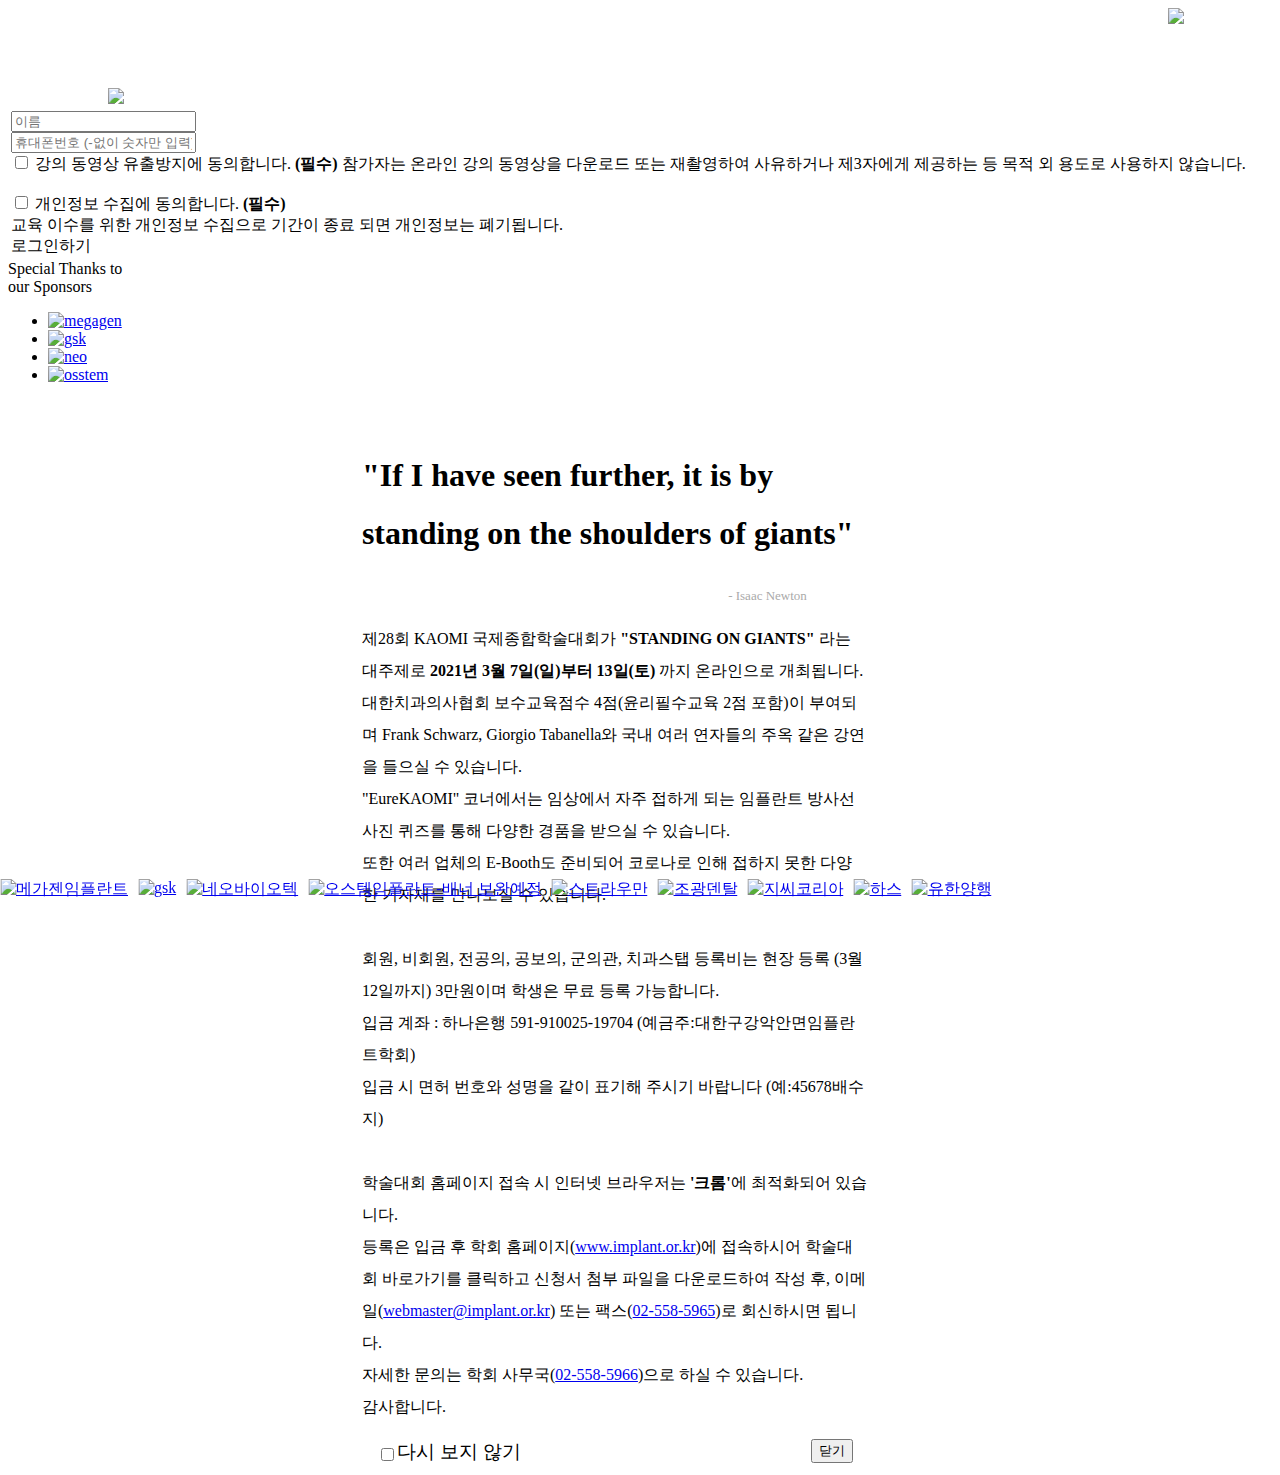
==== project2/project2/index.html @ 67e2d8dd "no message" ====
<!DOCTYPE html>
<html lang="ko">

<head>
    <meta charset="UTF-8">
    <title>PREPARATION FOR THE NEXT DECADE OF PROSTHODONTICS</title>
    <link rel="stylesheet" href="./static/css/common.css?v=201130_10">
    <link rel="stylesheet" href="./static/css/main2.css?v=201202_1">
</head>

<body>
    <div class="pr wrap">
            <div class="bg_div" >
                <img src="./static/images/header_index_text.png" style="width:60%; margin-top: 80px; margin-left: 100px;" >
                <img src="./static/images/logo_kaomi_index_white2.png" style="width: 8%;position: absolute; right: 10px;">
        
            </div>
        <section style="display: block; margin-left: auto; margin-top: auto;">
            <!-- <h1 class="txt-c h1-login_title">
                    COMSOL CONFERENCE 2020 seoul에 오신 것을 환영합니다.<br>
                    사전등록하신 정보를 입력해 주세요.
                </h1> -->
            <div class="basic-w dday" style="display: none;">
                <span class="js-dday"></span>
            </div>
            <div class="login-w" >
                <table class="login_wrap" >
                    <tbody>
                        <tr>
                            <td class="login_form">
                                <div class="font0">
                                    <div class="login_inputs">
                                        <div>
                                            <input type="text" id="name" placeholder="이름" required>
                                        </div>
                                        <div>
                                            <input type="text" id="phone" placeholder="휴대폰번호 (-없이 숫자만 입력)" id="phone"
                                        onkeyup="this.value=this.value.replace(/[^\d]/,'')" required>
                                        </div>
                               
                                    
                                    <div class="login_agree">
                                        <label>
                                            <input type="checkbox" required class="vm">
                                            <span>강의 동영상 유출방지에 동의합니다.</span>
                                        </label><b class="font-important" data-pop_index="1"
                                            style="cursor: pointer;">(필수)</b>
                                        <span class="pop_guide">참가자는 온라인 강의 동영상을 다운로드 또는 재촬영하여 사유하거나 제3자에게 제공하는 등 목적 외
                                            용도로
                                            사용하지 않습니다.</span>
                                        <br><br>
                                        <label>
                                            <input type="checkbox" required class="vm">
                                            <span>개인정보 수집에 동의합니다. <b class="font-important js-pop">(필수)</b></span>
                                        </label><br>
                                        <span class="pop_guide">교육 이수를 위한 개인정보 수집으로 기간이 종료 되면 개인정보는 폐기됩니다.</span>
                                    </div>
                                    <span class="btn login_btn" id="submit">로그인하기</span>
                                </div>
                            </td>
                        </tr>
                    </tbody>
                </table>
            </div>
            <!-- <div  class ="float_bar"style="padding-top:10%; top: 0px;"> -->
            <div class="slide_wrap" style="position:fixed; bottom:0; right:0; left: 0;">
                <div class="basic-w slide_container">
                    <div class="js-bx_wrap">
                        <div>
                            <a href="http://www.megagen.co.kr/" target="_blank">
                                <img src="./static/images/logo_bot_01.png?v=201127" alt="메가젠임플란트">
                            </a>
                        </div>
                        <div>
                            <a href="http://www.gskhealthpartner.com/" target="_blank">
                                <img src="./static/images/logo_bot_02.png?v=201127" alt="gsk">
                            </a>
                        </div>
                        <div>
                            <a href="http://www.neobiotech.co.kr/" target="_blank">
                                <img src="./static/images/logo_bot_03.png?v=201127" alt="네오바이오텍">
                            </a>
                        </div>
                        <div>
                            <a href="https://www.denall.com/main" target="_blank">
                                <img src="./static/images/logo_bot_04.png?v=201127" alt="오스템임플란트-배너 보완예정">
                            </a>
                        </div>
                        <div>
                            <a href="https://www.straumann.com/kr/ko/discover/virtuo-vivo.html" target="_blank">
                                <img src="./static/images/logo_bot_05.png?v=201127" alt="스트라우만">
                            </a>
                        </div>
                        <div>
                            <a href="http://www.chokwangdental.co.kr" target="_blank">
                                <img src="./static/images/logo_bot_06.png?v=201127" alt="조광덴탈">
                            </a>
                        </div>
                        <div>
                            <a href="http://www.gckorea.co.kr/new2017/sub/hidden/hidden.asp?idx=4BH8SL2K1M" target="_blank">
                                <img src="./static/images/logo_bot_07.png?v=201127" alt="지씨코리아">
                            </a>
                        </div>
                        <div>
                            <a href="https://www.hassbio.com/" target="_blank">
                                <img src="./static/images/logo_bot_08.png?v=201127" alt="하스">
                            </a>
                        </div>
                        <div>
                            <a href="https://www.youtube.com/channel/UCX0yBcImtVvIW5t5xmW1ShA" target="_blank">
                                <img src="./static/images/logo_bot_09.png?v=201127" alt="유한양행">
                            </a>
                        </div>
                        
                    </div>
                </div>
            </div>
            <!-- </div> -->
            <div class="float_banner" style="top: 100px;">
                <div class="fb-tit">Special Thanks to<br>our Sponsors</div>
                <div class="fb-conts">
                    <ul>
                        <li class="fb-dia">
                            <a href="http://www.megagen.co.kr/" target="_blank">
                                <img src="./static/images/logo_fb_01_megagen.png?v=201127" alt="megagen">
                            </a>
                        </li>
                        <li>
                            <a href="https://www.gskhealthpartner.com/" target="_blank">
                                <img src="./static/images/logo_fb_02_gsk.png?v=201127" alt="gsk">
                            </a>
                        </li>
                        <li class="fb-platinum">
                            <a href="https://neobiotech.co.kr/" target="_blank">
                                <img src="./static/images/logo_fb_03_neo.png?v=201127" alt="neo">
                            </a>
                        </li>
                        <li class="fb-gold">
                            <a href="https://www.denall.com/main" target="_blank">
                                <img src="./static/images/logo_fb_04_osstem.png?v=201127" alt="osstem">
                            </a>
                        </li>
                    </ul>
                </div>
            </div>
        </section>
        <!--  style="display: block;" -->
        <div class="pop_bg"  style="display:block;"></div>
            <div class="pop_wrap" id ="popup" style="margin-left:28%;margin-top: 5%;width: 40%;"> 
                <div class="pop_title" style="line-height: 1.8;">
                    <h1>"If I have seen further, it is by standing on the shoulders of giants"</h1>
                    <span class="pop_x">
                        <span class="js-main_hide_pop"></span>
                    </span>
                    <div style="text-align:right;color: #aaa;width: 88%;font-size: small;">- Isaac Newton</div> 
                </div>
                <div class="pop_content pop_term">
                    <p style="line-height: 2.0;">
                        제28회 KAOMI 국제종합학술대회가 <b>"STANDING ON GIANTS"</b> 라는 대주제로 <b>2021년 3월 7일(일)부터 13일(토)</b> 까지 온라인으로 개최됩니다.<br>
                        대한치과의사협회 보수교육점수 4점(윤리필수교육 2점 포함)이 부여되며 Frank Schwarz, Giorgio Tabanella와 국내 여러 연자들의 주옥 같은 강연을 들으실 수 있습니다.<br>
                        "EureKAOMI" 코너에서는 임상에서 자주 접하게 되는 임플란트 방사선 사진 퀴즈를 통해 다양한 경품을 받으실 수 있습니다.<br>
                        또한 여러 업체의 E-Booth도 준비되어 코로나로 인해 접하지 못한 다양한 기자재를 만나보실 수 있습니다.<br>
                        <br>
                        회원, 비회원, 전공의, 공보의, 군의관, 치과스탭 등록비는 현장 등록 (3월 12일까지) 3만원이며 학생은 무료 등록 가능합니다.<br>
                        입금 계좌 : 하나은행 591-910025-19704 (예금주:대한구강악안면임플란트학회)<br>
                        입금 시 면허 번호와 성명을 같이 표기해 주시기 바랍니다 (예:45678배수지)<br>
                        <br>
                        학술대회 홈페이지 접속 시 인터넷 브라우저는 <b>'크롬'</b>에 최적화되어 있습니다.<br>
                        등록은 입금 후 학회 홈페이지(<a class="nt_wrap" href="http://implant.or.kr" target="_blank">www.implant.or.kr</a>)에 접속하시어 학술대회 바로가기를 클릭하고 신청서 첨부 파일을 다운로드하여 작성 후, 
                        이메일(<a class="nt_wrap" href="mailto:webmaster@implant.or.kr">webmaster@implant.or.kr</a>) 또는
                        팩스(<a class="nt_wrap" href="tel:02-558-5965" >02-558-5965</a>)로 회신하시면 됩니다.<br>
                        자세한 문의는 학회 사무국(<a class="nt_wrap" href="tel:02-558-5966" >02-558-5966</a>)으로 하실 수 있습니다.<br>
                        감사합니다.
                       
                    </p>
                </div>
                <!-- <div style="text-align: center;"> -->
                    <!-- <button type="button" id="noDisplay"><span>다시보지 않기</span></button> -->
                    <!-- <label><input type="checkbox" id="noDisplay" name="chkbox">다시보지 않기</label> -->
                
                <!-- </div> -->
               
                    <div style="width: 45%; float: left;margin-bottom: 10px;margin-left: 15px;">
                        <span id="check"><input type="checkbox" value="checkbox" name="chkbox" id="chkday"/><label for="chkday" style="font-size: larger; vertical-align:3px;">다시 보지 않기</label></span>
                    </div>
                    <div style="float: right;margin-right: 15px;margin-bottom: 10px;">
                        <button type="button" ><span  id="close">닫기</span></button>
                    </div>  
                
            </div>
        
    </div>
    <script src="./static/lib/jquery-1.12.4.min.js"></script>
    <script src="./static/lib/bxslider/jquery.bxslider.min.js"></script>
    <script src="./static/lib/moment.min.js"></script>
    <script src="./static/js/main.js?v=201207_2"></script>
    <script src="./static/js/main2.js?v=201207_2"></script>
    <script src="./static/js/alertText.js?v=201130_10"></script>
    <script src="./static/js/index.js?v=201218"></script>
</body>

</html>
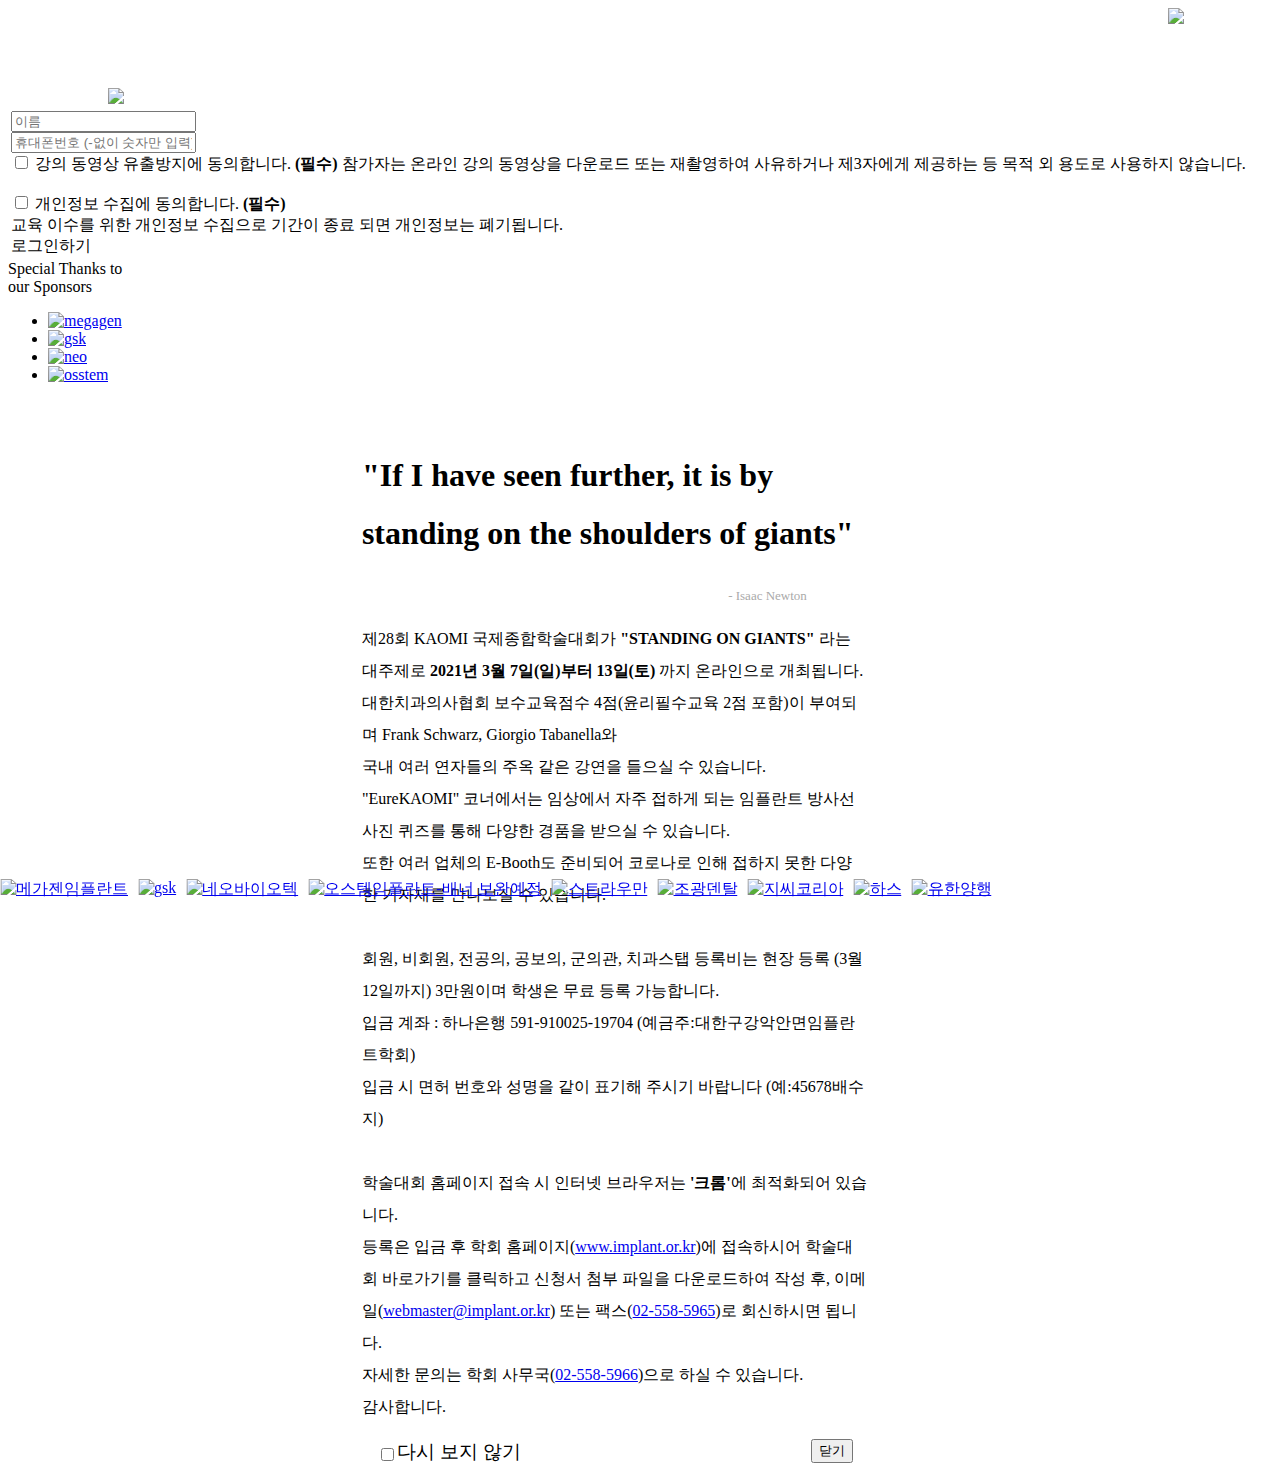
==== commit dad62acf: "no message" ====
--- a/project2/project2/index.html
+++ b/project2/project2/index.html
@@ -145,7 +145,7 @@
             </div>
         </section>
         <!--  style="display: block;" -->
-        <div class="pop_bg"  style="display:block;"></div>
+        <div class="pop_bg" id="popup_bg" ></div>
             <div class="pop_wrap" id ="popup" style="margin-left:28%;margin-top: 5%;width: 40%;"> 
                 <div class="pop_title" style="line-height: 1.8;">
                     <h1>"If I have seen further, it is by standing on the shoulders of giants"</h1>
@@ -157,7 +157,7 @@
                 <div class="pop_content pop_term">
                     <p style="line-height: 2.0;">
                         제28회 KAOMI 국제종합학술대회가 <b>"STANDING ON GIANTS"</b> 라는 대주제로 <b>2021년 3월 7일(일)부터 13일(토)</b> 까지 온라인으로 개최됩니다.<br>
-                        대한치과의사협회 보수교육점수 4점(윤리필수교육 2점 포함)이 부여되며 Frank Schwarz, Giorgio Tabanella와 국내 여러 연자들의 주옥 같은 강연을 들으실 수 있습니다.<br>
+                        대한치과의사협회 보수교육점수 4점(윤리필수교육 2점 포함)이 부여되며 Frank Schwarz, Giorgio Tabanella와<br> 국내 여러 연자들의 주옥 같은 강연을 들으실 수 있습니다.<br>
                         "EureKAOMI" 코너에서는 임상에서 자주 접하게 되는 임플란트 방사선 사진 퀴즈를 통해 다양한 경품을 받으실 수 있습니다.<br>
                         또한 여러 업체의 E-Booth도 준비되어 코로나로 인해 접하지 못한 다양한 기자재를 만나보실 수 있습니다.<br>
                         <br>
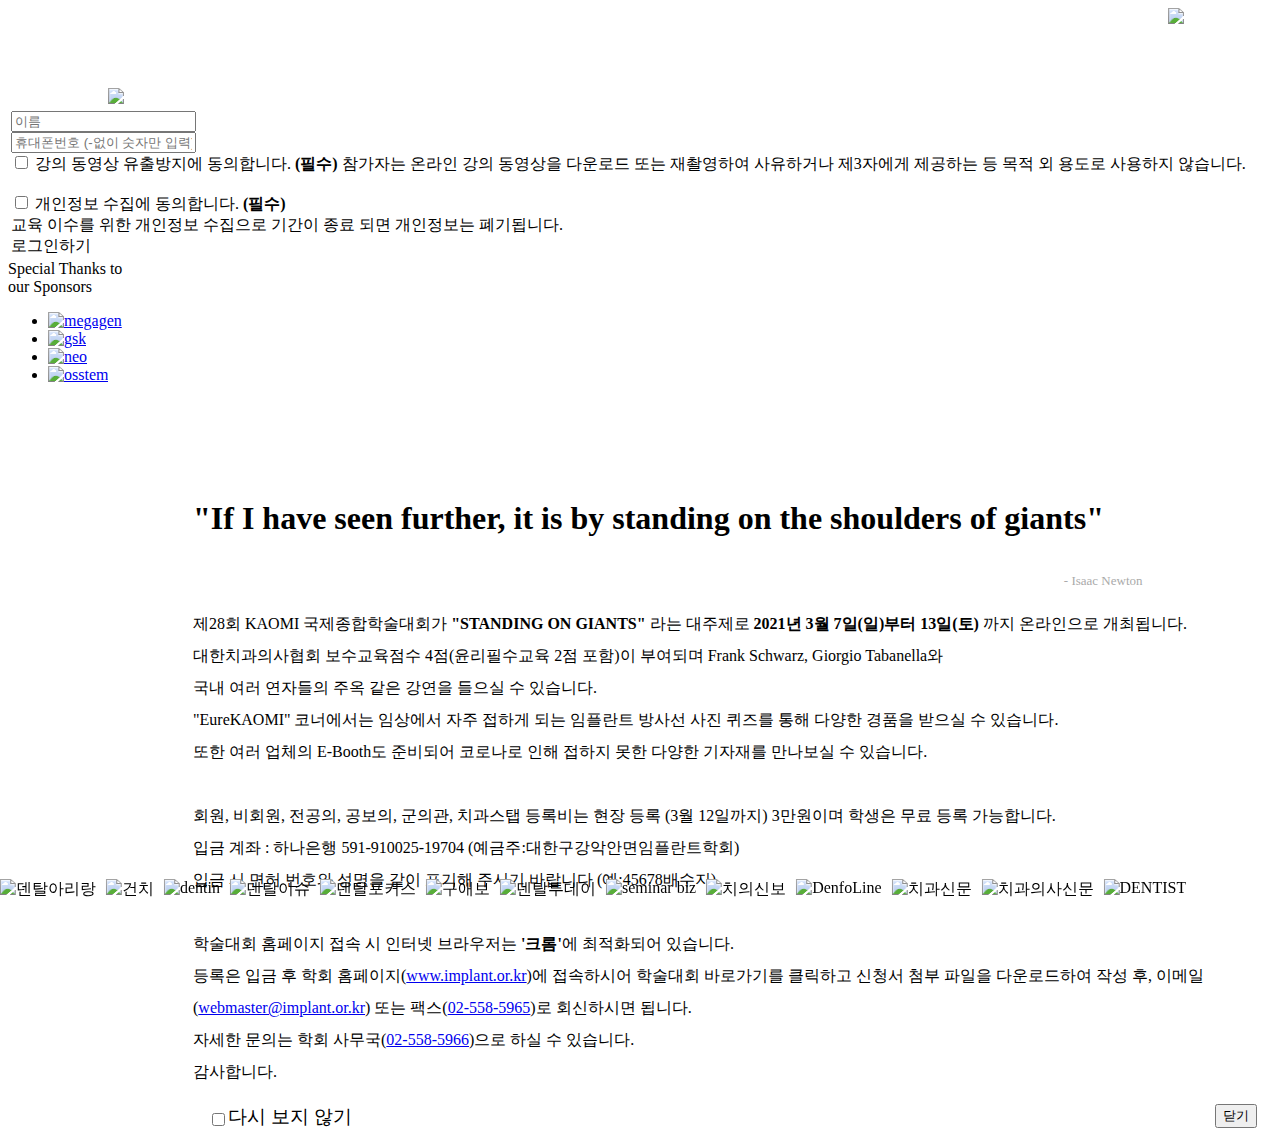
==== commit f09a7872: "no message" ====
--- a/project2/project2/index.html
+++ b/project2/project2/index.html
@@ -3,7 +3,7 @@
 
 <head>
     <meta charset="UTF-8">
-    <title>PREPARATION FOR THE NEXT DECADE OF PROSTHODONTICS</title>
+    <title>제 28회 KAOMI 국제종합학술대회 - International Academic Meeting of Osseointegration</title>
     <link rel="stylesheet" href="./static/css/common.css?v=201130_10">
     <link rel="stylesheet" href="./static/css/main2.css?v=201202_1">
 </head>
@@ -116,7 +116,7 @@
                 </div>
             </div>
             <!-- </div> -->
-            <div class="float_banner" style="top: 100px;">
+            <div class="float_banner" style="top: 400px;">
                 <div class="fb-tit">Special Thanks to<br>our Sponsors</div>
                 <div class="fb-conts">
                     <ul>
@@ -146,7 +146,7 @@
         </section>
         <!--  style="display: block;" -->
         <div class="pop_bg" id="popup_bg" ></div>
-            <div class="pop_wrap" id ="popup" style="margin-left:28%;margin-top: 5%;width: 40%;"> 
+            <div class="pop_wrap" id ="popup" style="margin-left:28%;margin-top: 5%; min-width: 680px;"> 
                 <div class="pop_title" style="line-height: 1.8;">
                     <h1>"If I have seen further, it is by standing on the shoulders of giants"</h1>
                     <span class="pop_x">
@@ -184,7 +184,7 @@
                         <span id="check"><input type="checkbox" value="checkbox" name="chkbox" id="chkday"/><label for="chkday" style="font-size: larger; vertical-align:3px;">다시 보지 않기</label></span>
                     </div>
                     <div style="float: right;margin-right: 15px;margin-bottom: 10px;">
-                        <button type="button" ><span  id="close">닫기</span></button>
+                        <button type="button" class="js-main_hide_pop close">닫기</button>
                     </div>  
                 
             </div>
@@ -193,10 +193,10 @@
     <script src="./static/lib/jquery-1.12.4.min.js"></script>
     <script src="./static/lib/bxslider/jquery.bxslider.min.js"></script>
     <script src="./static/lib/moment.min.js"></script>
-    <script src="./static/js/main.js?v=201207_2"></script>
-    <script src="./static/js/main2.js?v=201207_2"></script>
-    <script src="./static/js/alertText.js?v=201130_10"></script>
-    <script src="./static/js/index.js?v=201218"></script>
+    <script src="./static/js/main.js?v=201207_3"></script>
+    <script src="./static/js/main2.js?v=201207_3"></script>
+    <script src="./static/js/alertText.js?v=201130_11"></script>
+    <script src="./static/js/index.js?v=201221"></script>
 </body>
 
 </html>